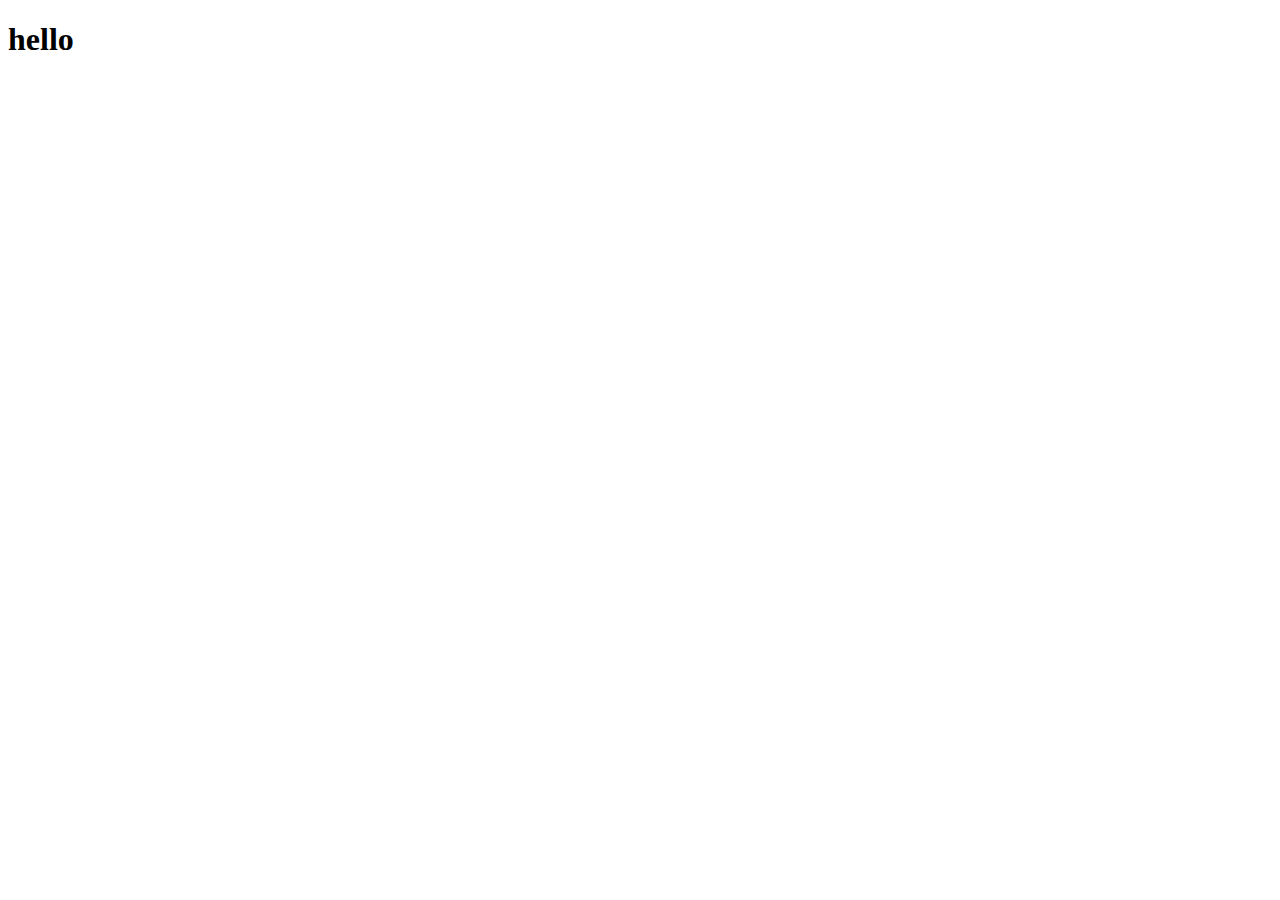
==== index.html @ 8fc68577 "first commit" ====
<!DOCTYPE html>
<html lang="en">
<head>
    <meta charset="UTF-8">
    <meta name="viewport" content="width=device-width, initial-scale=1.0">
    <title>Javascript (API)</title>
    
    <!-- css file link -->
    <link rel="stylesheet" href="style.css">
</head>
<body>
    <h1>hello</h1>

    <!-- javascript -->
    <script src="./script.js"></script>
</body>
</html>
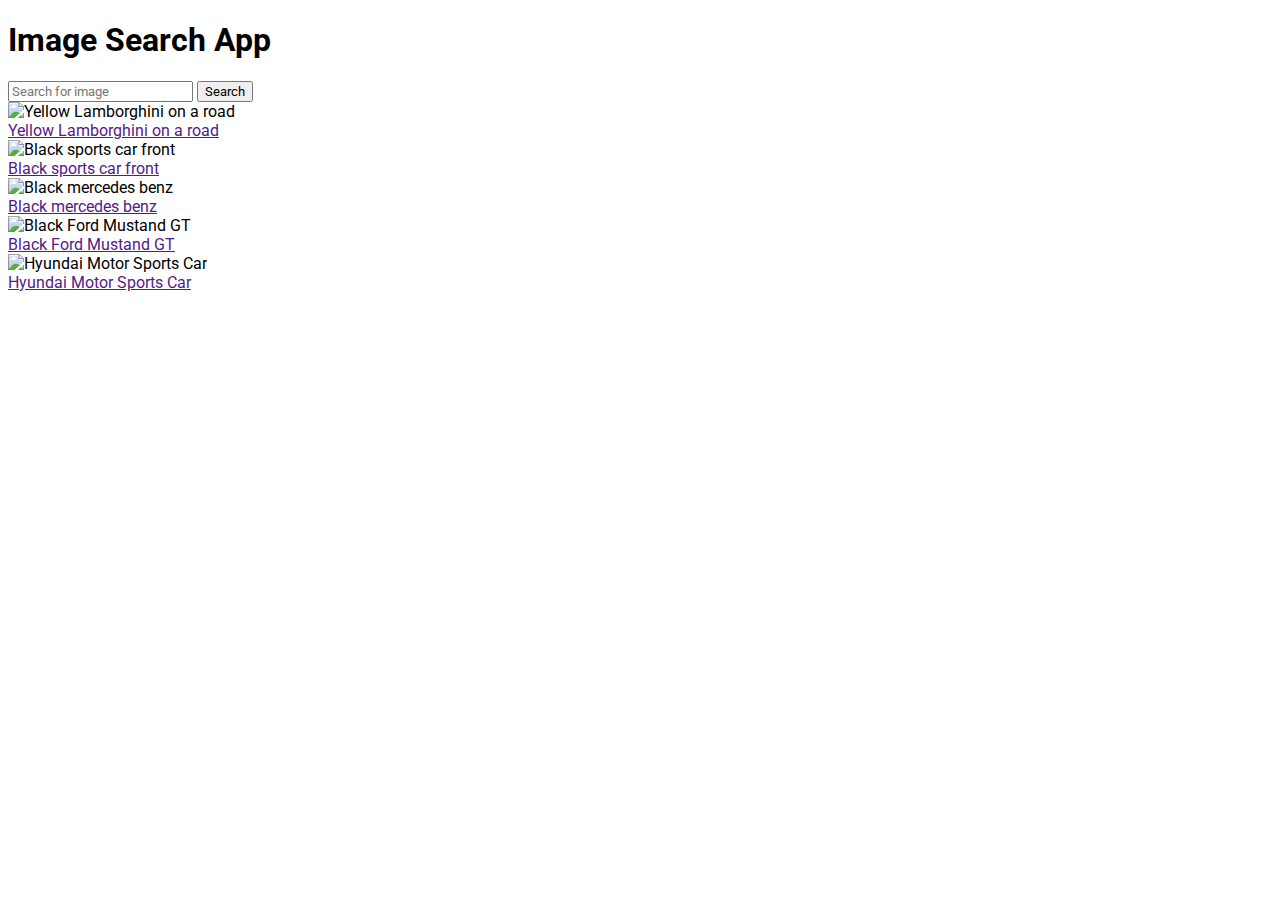
==== commit 3dba2efc: "Added all the html and their style" ====
--- a/index.html
+++ b/index.html
@@ -1,17 +1,130 @@
 <!DOCTYPE html>
 <html lang="en">
-<head>
-    <meta charset="UTF-8">
-    <meta name="viewport" content="width=device-width, initial-scale=1.0">
+  <head>
+    <meta charset="UTF-8" />
+    <meta name="viewport" content="width=device-width, initial-scale=1.0" />
     <title>Javascript (API)</title>
-    
+
+    <!-- favion link -->
+    <link
+      rel="shortcut icon"
+      href="https://learnjavascript.online/assets/favicons/favicon.ico"
+      type="image/x-icon"
+    />
+
+    <!-- google font link -->
+    <link rel="preconnect" href="https://fonts.googleapis.com" />
+    <link rel="preconnect" href="https://fonts.gstatic.com" crossorigin />
+    <link
+      href="https://fonts.googleapis.com/css2?family=Roboto:wght@400;500;700;900&display=swap"
+      rel="stylesheet"
+    />
+
+    <!-- tailwind css cdn -->
+    <script src="https://cdn.tailwindcss.com"></script>
+
     <!-- css file link -->
-    <link rel="stylesheet" href="style.css">
-</head>
-<body>
-    <h1>hello</h1>
+    <link rel="stylesheet" href="style.css" />
+  </head>
+  <body>
+    <section class="mx-4 xl:mx-auto max-w-screen-xl">
+      <h1 class="text-center text-3xl md:text-4xl lg:text-5xl font-bold my-6">
+        Image Search App
+      </h1>
+      <form action="" class="flex justify-center gap-3 mb-20">
+        <input
+          class="border border-[#4b4949] py-3 pl-4 w-full max-w-xl rounded-lg"
+          type="text"
+          name="Search"
+          id="search-input"
+          placeholder="Search for image"
+        />
+        <button
+          class="bg-green-400 text-white py-3 px-4 rounded-lg"
+          type="button"
+        >
+          Search
+        </button>
+      </form>
 
+      <div id="search-results" class="grid gap-5 sm:grid-cols-2 lg:grid-cols-3 mb-40">
+        <!-- 1 -->
+        <div
+          id="search-result"
+          class="text-center rounded-lg shadow-2xl overflow-hidden"
+        >
+          <img
+            class="object-cover object-center"
+            src="https://images.unsplash.com/photo-1511919884226-fd3cad34687c?ixlib=rb-4.0.3&ixid=M3wxMjA3fDB8MHxwaG90by1wYWdlfHx8fGVufDB8fHx8fA%3D%3D&auto=format&fit=crop&w=870&q=80"
+            alt="Yellow Lamborghini on a road"
+          />
+          <div class="py-3">
+            <a href="" class="text-lg">Yellow Lamborghini on a road</a>
+          </div>
+        </div>
+
+        <!-- 2 -->
+        <div
+          id="search-result"
+          class="text-center rounded-lg shadow-2xl overflow-hidden"
+        >
+          <img
+            class="object-cover object-center"
+            src="https://images.unsplash.com/photo-1494976388531-d1058494cdd8?ixlib=rb-4.0.3&ixid=M3wxMjA3fDB8MHxwaG90by1wYWdlfHx8fGVufDB8fHx8fA%3D%3D&auto=format&fit=crop&w=1470&q=80"
+            alt="Black sports car front"
+          />
+          <div class="py-3">
+            <a href="" class="text-lg">Black sports car front</a>
+          </div>
+        </div>
+
+        <!-- 3 -->
+        <div
+          id="search-result"
+          class="text-center rounded-lg shadow-2xl overflow-hidden"
+        >
+          <img
+            class="object-cover object-center"
+            src="https://images.unsplash.com/photo-1618843479313-40f8afb4b4d8?ixlib=rb-4.0.3&ixid=M3wxMjA3fDB8MHxwaG90by1wYWdlfHx8fGVufDB8fHx8fA%3D%3D&auto=format&fit=crop&w=1470&q=80"
+            alt="Black mercedes benz"
+          />
+          <div class="py-3">
+            <a href="" class="text-lg">Black mercedes benz</a>
+          </div>
+        </div>
+
+        <!-- 4 -->
+        <div
+          id="search-result"
+          class="text-center rounded-lg shadow-2xl overflow-hidden"
+        >
+          <img
+            class="object-cover object-center"
+            src="https://images.unsplash.com/photo-1494905998402-395d579af36f?ixlib=rb-4.0.3&ixid=M3wxMjA3fDB8MHxwaG90by1wYWdlfHx8fGVufDB8fHx8fA%3D%3D&auto=format&fit=crop&w=1470&q=80"
+            alt="Black Ford Mustand GT"
+          />
+          <div class="py-3">
+            <a href="" class="text-lg">Black Ford Mustand GT</a>
+          </div>
+        </div>
+
+        <!-- 5 -->
+        <div
+          id="search-result"
+          class="text-center rounded-lg shadow-2xl overflow-hidden"
+        >
+          <img
+            class="object-cover object-center"
+            src="https://images.unsplash.com/photo-1666919643134-d97687c1826c?ixlib=rb-4.0.3&ixid=M3wxMjA3fDB8MHxwaG90by1wYWdlfHx8fGVufDB8fHx8fA%3D%3D&auto=format&fit=crop&w=1471&q=80"
+            alt="Hyundai Motor Sports Car"
+          />
+          <div class="py-3">
+            <a href="" class="text-lg">Hyundai Motor Sports Car</a>
+          </div>
+        </div>
+      </div>
+    </section>
     <!-- javascript -->
     <script src="./script.js"></script>
-</body>
-</html>+  </body>
+</html>
--- a/style.css
+++ b/style.css
@@ -0,0 +1,4 @@
+*{
+    font-family: 'Roboto', sans-serif;
+    /* background-color: #333333; */
+}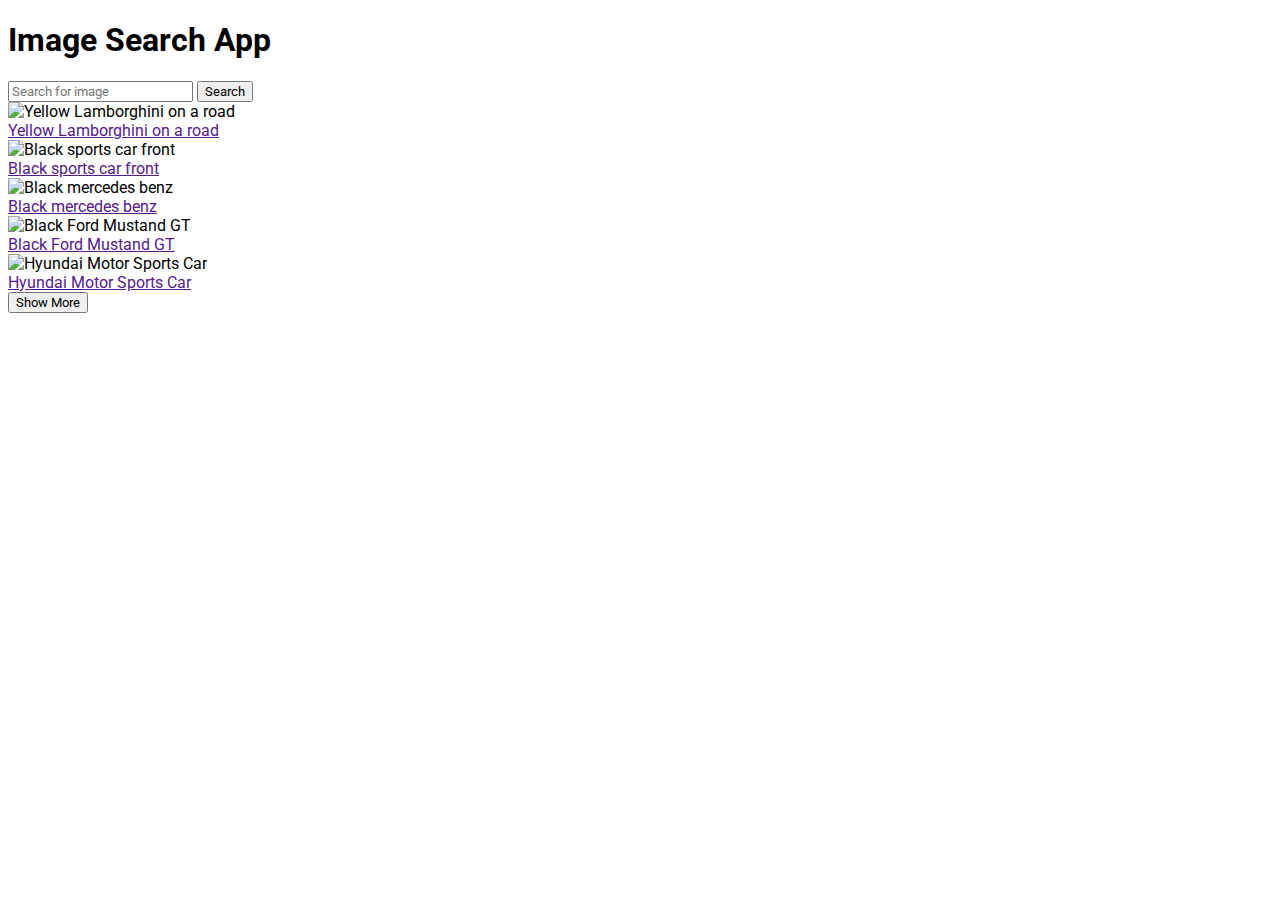
==== commit 5a3cb028: "added javascript" ====
--- a/index.html
+++ b/index.html
@@ -40,6 +40,7 @@
           placeholder="Search for image"
         />
         <button
+        id="button"
           class="bg-green-400 text-white py-3 px-4 rounded-lg"
           type="button"
         >
@@ -47,7 +48,7 @@
         </button>
       </form>
 
-      <div id="search-results" class="grid gap-5 sm:grid-cols-2 lg:grid-cols-3 mb-40">
+      <div id="search-results" class="grid gap-5 sm:grid-cols-2 lg:grid-cols-3 mb-20">
         <!-- 1 -->
         <div
           id="search-result"
@@ -123,6 +124,8 @@
           </div>
         </div>
       </div>
+
+      <button id="btn-show-more" class="bg-green-400 py-4 px-5 rounded-lg text-white text-lg mx-auto mb-20 hidden" type="submit">Show More</button>
     </section>
     <!-- javascript -->
     <script src="./script.js"></script>
